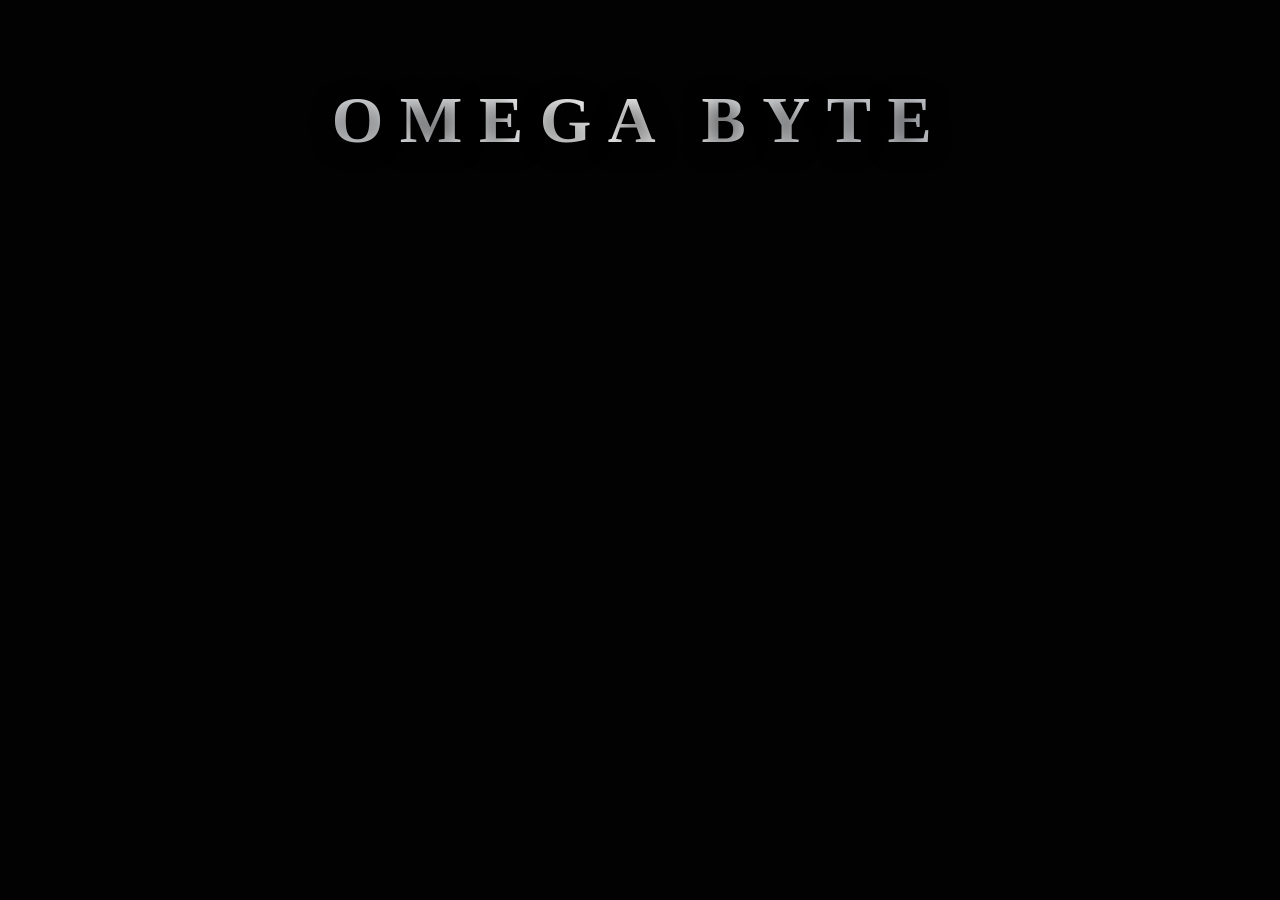
==== docs/Main/index.html @ 05b18b6e "Randomize multiplayer police role" ====
<!DOCTYPE html>
<html lang="ko">
<head>
  <meta charset="UTF-8">
  <meta name="viewport" content="width=device-width, initial-scale=1.0">
  <title>Omega Byte</title>
  <link rel="icon" href="data:,">
  <link rel="stylesheet" href="./styles.css?v=20260627-3">
  <link rel="stylesheet" href="../SoloMode/solo.css?v=20260627-3">
  <link rel="stylesheet" href="../MultiMode/multi.css?v=20260627-3">
</head>
<body>
  <canvas id="particle-canvas"></canvas>
  <div id="intro-screen"></div>

  <header id="main-title-container">
    <h1 id="brand-title">OMEGA BYTE</h1>
  </header>

  <main id="main-content">
    <section id="lobby-screen" class="screen screen-visible">
      <div class="genre">추리 · 미스터리 · 퍼즐 · 보드게임 · TRPG</div>
      <p class="players">SOLO 1 / MULTI 3-15 PLAYERS</p>

      <section class="panel lobby-panel">
        <div class="mode-grid">
          <button id="btn-solo" class="mode-button active">솔로모드</button>
          <button id="btn-multi" class="mode-button">멀티모드</button>
        </div>

        <div id="mode-briefing" class="briefing">
          <div>
            <span id="mode-title"></span>
            <small id="mode-subtitle"></small>
          </div>
          <p id="mode-summary"></p>
          <p id="mode-cards"></p>
          <ul id="mode-flow"></ul>
        </div>

        <div id="multi-panel" class="multi-panel hidden">
          <label class="field">
            <span>플레이어 이름</span>
            <input id="player-name-input" maxlength="16" placeholder="플레이어">
          </label>
          <div class="multi-actions">
            <button id="btn-create-room" class="primary-button">방 만들기</button>
            <form id="join-room-form">
              <input id="room-code-input" maxlength="6" placeholder="코드">
              <button class="secondary-button" type="submit">참여</button>
            </form>
          </div>
        </div>

        <div class="footer-actions">
          <button id="btn-rules" class="ghost-button">규칙 확인</button>
          <button id="btn-dev-logs" class="ghost-button">개발 과정</button>
        </div>
      </section>
    </section>

    <section id="session-screen" class="screen hidden">
      <div class="session-top">
        <button id="btn-back-lobby" class="ghost-button">로비</button>
        <div>
          <span id="session-mode"></span>
          <h2 id="session-title"></h2>
        </div>
        <div class="session-actions">
          <button id="role-profile" class="role-profile" type="button">
            <span id="role-profile-image" class="role-profile-image">?</span>
            <span>
              <small id="role-profile-name">플레이어</small>
              <strong id="role-profile-label">?</strong>
            </span>
          </button>
          <button id="btn-new-case" class="ghost-button">새 사건</button>
        </div>
      </div>

      <section id="solo-game" class="game-grid hidden">
        <article class="panel wide">
          <div class="section-head">
            <span>사건 개요</span>
            <strong id="case-meta"></strong>
          </div>
          <p id="case-victim" class="case-victim"></p>
          <div class="case-brief-grid">
            <div>
              <span>무기</span>
              <strong id="case-weapon"></strong>
            </div>
            <div>
              <span>현장</span>
              <strong id="case-scene"></strong>
            </div>
          </div>
        </article>

        <article class="panel">
          <div class="section-head">
            <span>메모</span>
            <strong>저장됨</strong>
          </div>
          <textarea id="case-memo" class="case-memo" maxlength="900" placeholder="추리 메모"></textarea>
        </article>

        <article class="panel">
          <div class="section-head">
            <span>용의자</span>
            <strong id="suspect-count"></strong>
          </div>
          <div id="suspect-list" class="suspect-list"></div>
        </article>

        <article class="panel wide">
          <div class="section-head">
            <span id="phase-title"></span>
            <strong id="phase-count"></strong>
          </div>
          <div id="question-list" class="question-list"></div>
          <div id="case-log" class="case-log"></div>
          <div id="final-pick" class="final-pick hidden"></div>
          <button id="btn-reroll-hand" class="secondary-button full">패 리롤</button>
          <button id="btn-next-phase" class="primary-button full">다음 단계</button>
        </article>
      </section>

      <section id="multi-room" class="game-grid hidden">
        <article class="panel wide">
          <div class="section-head">
            <span>방 코드</span>
            <strong id="room-code-label"></strong>
          </div>
          <p id="room-share-text"></p>
          <div id="room-url" class="code-box"></div>
          <button id="btn-start-room" class="primary-button full">게임 시작</button>
        </article>

        <article class="panel">
          <div class="section-head">
            <span>참여자</span>
            <strong id="room-player-count"></strong>
          </div>
          <ul id="room-player-list" class="card-list"></ul>
        </article>

        <article class="panel">
          <div class="section-head">
            <span>멀티 규칙</span>
            <strong>경찰 · 시민 · 마피아</strong>
          </div>
          <ul class="card-list">
            <li>경찰 1명은 시작 시 랜덤으로 공개됩니다.</li>
            <li>경찰을 제외한 플레이어는 용의자카드를 받습니다.</li>
            <li>질문카드는 1차 3개, 2차 3개만 사용합니다.</li>
          </ul>
        </article>

        <article class="panel wide">
          <div class="section-head">
            <span>공유 사건</span>
            <strong id="multi-case-meta"></strong>
          </div>
          <p id="multi-case-victim" class="case-victim"></p>
          <div class="case-brief-grid">
            <div>
              <span>무기</span>
              <strong id="multi-case-weapon"></strong>
            </div>
            <div>
              <span>현장</span>
              <strong id="multi-case-scene"></strong>
            </div>
          </div>
          <div id="mafia-case-brief" class="private-brief hidden">
            <span>범인 전용 사건 개요</span>
            <p id="mafia-case-story"></p>
          </div>
          <button id="btn-refresh-room" class="secondary-button">상태 새로고침</button>
        </article>

        <article class="panel">
          <div class="section-head">
            <span>메모</span>
            <strong>저장됨</strong>
          </div>
          <textarea id="multi-case-memo" class="case-memo" maxlength="900" placeholder="추리 메모"></textarea>
        </article>

        <article class="panel wide">
          <div class="section-head">
            <span>발언</span>
            <strong id="speech-state"></strong>
          </div>
          <div class="answer-box">
            <label class="field">
              <span id="speech-guide">게임 시작 후 차례대로 발언합니다.</span>
              <textarea id="speech-input" maxlength="300" placeholder="발언 입력"></textarea>
            </label>
            <button id="btn-submit-speech" class="primary-button full">발언 등록</button>
          </div>
        </article>

        <article class="panel wide">
          <div class="section-head">
            <span>질문 진행</span>
            <strong id="multi-question-state"></strong>
          </div>
          <div id="multi-question-list" class="question-list"></div>
          <div id="multi-target-list" class="suspect-list"></div>
          <button id="btn-reroll-multi-hand" class="secondary-button full">패 리롤</button>
          <div class="answer-box">
            <label class="field">
              <span id="answer-guide">선택된 용의자만 답변할 수 있습니다.</span>
              <textarea id="multi-answer-input" maxlength="300" placeholder="답변 입력"></textarea>
            </label>
            <button id="btn-submit-answer" class="primary-button full">답변 등록</button>
          </div>
          <div id="multi-log" class="case-log"></div>
        </article>

        <article class="panel wide">
          <div class="section-head">
            <span>최종 지목</span>
            <strong id="multi-final-state"></strong>
          </div>
          <div id="multi-final-suspects" class="suspect-list"></div>
          <div id="weapon-guess-panel" class="answer-box hidden">
            <label class="field">
              <span>무기 지목</span>
              <input id="weapon-guess-input" maxlength="30" placeholder="무기 입력">
            </label>
            <button id="btn-submit-weapon" class="primary-button full">무기 지목</button>
          </div>
        </article>

        <article class="panel wide">
          <div class="section-head">
            <span>채팅</span>
            <strong id="chat-state"></strong>
          </div>
          <div id="multi-chat-log" class="case-log"></div>
          <form id="chat-form" class="chat-form">
            <input id="chat-input" maxlength="180" placeholder="메시지">
            <button class="secondary-button" type="submit">전송</button>
          </form>
        </article>
      </section>
    </section>
  </main>

  <div id="modal-rules" class="modal hidden">
    <div class="modal-card">
      <button id="btn-close-rules" class="modal-close">×</button>
      <div class="modal-head">
        <span>Rule Case File</span>
        <h2 id="rules-title"></h2>
        <p id="rules-subtitle"></p>
      </div>
      <div class="tab-row">
        <button data-rule-tab="solo" class="tab-button active">솔로모드</button>
        <button data-rule-tab="multi" class="tab-button">멀티모드</button>
      </div>
      <p id="rules-summary" class="modal-summary"></p>
      <div class="rules-grid">
        <div><span>Players</span><p id="rules-players"></p></div>
        <div><span>Team</span><p id="rules-team"></p></div>
        <div><span>Cards</span><p id="rules-cards"></p></div>
      </div>
      <div class="rules-columns">
        <section>
          <h3>진행 순서</h3>
          <ol id="rules-flow"></ol>
        </section>
        <section>
          <h3>핵심 제한</h3>
          <ul id="rules-limits"></ul>
        </section>
      </div>
    </div>
  </div>

  <div id="modal-dev-logs" class="modal hidden">
    <div class="modal-card">
      <button id="btn-close-modal" class="modal-close">×</button>
      <div class="modal-head">
        <span>Project Case File</span>
        <h2>OMEGA BYTE: DEV LOGS</h2>
      </div>
      <div class="dev-grid">
        <section>
          <h3>HTML</h3>
          <p>로비, 게임 화면, 규칙, 방 코드 UI 구조를 담당합니다.</p>
        </section>
        <section>
          <h3>CSS</h3>
          <p>모달, 카드형 게임 화면, 반응형 레이아웃을 담당합니다.</p>
        </section>
        <section>
          <h3>JavaScript</h3>
          <p>솔로 사건 진행, 멀티 방 코드, API 연결, 로비 상태를 담당합니다.</p>
        </section>
        <section>
          <h3>Cloud Worker</h3>
          <p>무료 클라우드에서 멀티 방 상태와 답변 권한을 관리합니다.</p>
        </section>
      </div>
    </div>
  </div>

  <div id="modal-role" class="modal hidden">
    <div class="modal-card role-modal-card">
      <button id="btn-close-role" class="modal-close">×</button>
      <div class="modal-head">
        <span>Role Card</span>
        <h2 id="role-modal-title"></h2>
      </div>
      <img id="role-modal-image" class="role-modal-image" alt="">
    </div>
  </div>

  <div id="toast"><span id="toast-text"></span></div>
  <script src="./app.js?v=20260627-3" defer></script>
  <script src="../SoloMode/solo.js?v=20260627-3" defer></script>
  <script src="../MultiMode/config.js?v=20260627-3" defer></script>
  <script src="../MultiMode/multi.js?v=20260627-3" defer></script>
</body>
</html>
---- docs/Main/styles.css ----
:root {
  color-scheme: dark;
  --bg: #030405;
  --panel: #0b0c0e;
  --panel-2: #111317;
  --line: #2a241f;
  --gold: #c5a880;
  --gold-2: #ead7b5;
  --text: #e5e1d8;
  --muted: #8c857b;
  --cyan: #66fcf1;
  --danger: #ff716a;
  --radius: 8px;
}

* {
  box-sizing: border-box;
  scrollbar-width: none;
}

*::-webkit-scrollbar {
  display: none;
  width: 0;
  height: 0;
}

html,
body {
  margin: 0;
  min-height: 100%;
  background: radial-gradient(circle at 50% 0%, #11100d 0, var(--bg) 42rem);
  color: var(--text);
  font-family: Georgia, "Noto Serif KR", serif;
  overflow-x: hidden;
}

button,
input,
textarea {
  font: inherit;
  max-width: 100%;
}

button {
  cursor: pointer;
}

button:disabled {
  cursor: default;
  opacity: 0.45;
}

input,
textarea {
  min-width: 0;
  border: 1px solid #34302a;
  border-radius: var(--radius);
  background: #050607;
  color: var(--text);
  padding: 0.72rem 0.85rem;
  outline: none;
}

textarea {
  min-height: 5.5rem;
  resize: none;
}

input:focus,
textarea:focus {
  border-color: var(--gold);
}

#particle-canvas {
  position: fixed;
  inset: 0;
  width: 100%;
  height: 100%;
  pointer-events: none;
  z-index: 0;
}

#intro-screen {
  position: fixed;
  inset: 0;
  z-index: 40;
  background: #020203;
  transition: opacity 1.2s ease;
  pointer-events: none;
}

#intro-screen.hide {
  opacity: 0;
}

#main-title-container {
  position: fixed;
  top: 7.5rem;
  left: 50%;
  z-index: 100;
  width: 100%;
  text-align: center;
  pointer-events: none;
  transform: translate(-50%, -50%) scale(0.9);
  transition: opacity 0.22s ease, visibility 0.22s ease, transform 0.22s ease;
}

body.modal-open #main-title-container,
body.session-open #main-title-container {
  opacity: 0;
  visibility: hidden;
  transform: translate(-50%, -58%) scale(0.86);
}

#brand-title {
  margin: 0;
  color: transparent;
  background: linear-gradient(90deg, #d1d5db, #ffffff, #9ca3af);
  -webkit-background-clip: text;
  background-clip: text;
  font-family: Georgia, serif;
  font-size: clamp(2.6rem, 6vw, 4.6rem);
  font-weight: 900;
  letter-spacing: 0.25em;
  text-shadow: 0 4px 25px rgba(0, 0, 0, 0.95);
}

#main-content {
  position: relative;
  z-index: 1;
  min-height: 100vh;
  padding: 13.8rem 1.25rem 3rem;
}

.screen {
  width: min(100%, 68rem);
  margin: 0 auto;
}

.hidden {
  display: none !important;
}

.screen-visible {
  display: block;
}

.genre,
.players {
  text-align: center;
  text-transform: uppercase;
  letter-spacing: 0.25em;
}

.genre {
  color: var(--gold);
  font-size: 0.78rem;
  font-weight: 700;
}

.players {
  margin: 0.7rem 0 2rem;
  color: #70675d;
  font: 0.65rem Arial, sans-serif;
}

.panel {
  border: 1px solid #2a2723;
  border-radius: var(--radius);
  background: linear-gradient(180deg, rgba(18, 20, 23, 0.94), rgba(5, 6, 7, 0.96));
  box-shadow: 0 24px 60px rgba(0, 0, 0, 0.55);
  padding: 1.25rem;
}

.lobby-panel {
  width: min(100%, 30rem);
  margin: 0 auto;
}

.mode-grid,
.multi-actions,
.footer-actions,
.tab-row {
  display: flex;
  gap: 0.75rem;
}

.mode-button,
.primary-button,
.secondary-button,
.ghost-button,
.tab-button {
  min-height: 2.75rem;
  border: 1px solid #3a332b;
  border-radius: var(--radius);
  background: #08090b;
  color: var(--muted);
  padding: 0.75rem 1rem;
  transition: transform 0.16s ease, border-color 0.16s ease, color 0.16s ease, background 0.16s ease;
}

.mode-button {
  flex: 1;
  color: var(--gold);
  font-weight: 700;
  letter-spacing: 0.16em;
}

.mode-button.active,
.tab-button.active {
  border-color: var(--gold);
  background: rgba(197, 168, 128, 0.12);
  color: #fff5e7;
}

.mode-button:hover,
.primary-button:hover,
.secondary-button:hover,
.ghost-button:hover,
.tab-button:hover {
  border-color: var(--gold);
  color: #ffffff;
  transform: translateY(-1px);
}

.primary-button {
  background: rgba(197, 168, 128, 0.14);
  color: var(--gold-2);
  font-weight: 700;
}

.secondary-button {
  color: var(--text);
}

.ghost-button {
  min-height: 2.3rem;
  color: var(--muted);
  padding: 0.55rem 0.9rem;
  font: 0.75rem Arial, sans-serif;
  letter-spacing: 0.12em;
  text-transform: uppercase;
}

.briefing {
  margin-top: 1rem;
  border-top: 1px solid var(--line);
  padding-top: 1rem;
}

.briefing span,
.section-head span,
.modal-head span,
.rules-grid span {
  color: var(--gold);
  font: 0.72rem Arial, sans-serif;
  letter-spacing: 0.22em;
  text-transform: uppercase;
}

.briefing small {
  display: block;
  margin-top: 0.35rem;
  color: var(--muted);
  font: 0.72rem Arial, sans-serif;
}

.briefing p,
.panel p,
.modal-card p {
  color: #b9b1a6;
  line-height: 1.7;
  word-break: keep-all;
}

.briefing ul,
.card-list,
#rules-limits,
#rules-flow {
  margin: 0;
  padding-left: 1.1rem;
  color: #b9b1a6;
  line-height: 1.7;
  overflow-wrap: anywhere;
}

.multi-panel {
  display: grid;
  gap: 0.8rem;
  margin-top: 1rem;
}

.field {
  display: grid;
  gap: 0.45rem;
}

.field span {
  color: var(--muted);
  font-size: 0.78rem;
}

#join-room-form {
  display: flex;
  flex: 1;
  gap: 0.5rem;
}

.footer-actions {
  justify-content: center;
  flex-wrap: wrap;
  margin-top: 1.1rem;
}

.session-top {
  display: grid;
  grid-template-columns: auto 1fr auto;
  gap: 1rem;
  align-items: center;
  margin-bottom: 1rem;
}

.session-top h2 {
  margin: 0.2rem 0 0;
  font-size: clamp(1.35rem, 3vw, 2.1rem);
}

.session-actions {
  display: flex;
  gap: 0.6rem;
  align-items: center;
  justify-content: flex-end;
}

.role-profile {
  display: flex;
  align-items: center;
  gap: 0.6rem;
  min-width: 9rem;
  border: 1px solid #3a332b;
  border-radius: var(--radius);
  background: #08090b;
  color: var(--text);
  padding: 0.45rem 0.65rem;
  text-align: left;
}

.role-profile-image {
  display: grid;
  place-items: center;
  width: 2.6rem;
  height: 3.4rem;
  border: 1px solid #3a332b;
  border-radius: var(--radius);
  background: #050607;
  color: var(--gold);
  font-weight: 900;
  overflow: hidden;
}

.role-profile-image img {
  width: 100%;
  height: 100%;
  object-fit: cover;
}

.role-profile small,
.role-profile strong {
  display: block;
}

.role-profile small {
  color: var(--muted);
  font: 0.68rem Arial, sans-serif;
}

.role-profile strong {
  color: var(--gold-2);
  margin-top: 0.15rem;
}

#session-mode {
  color: var(--gold);
  font: 0.72rem Arial, sans-serif;
  letter-spacing: 0.25em;
  text-transform: uppercase;
}

.game-grid {
  display: grid;
  grid-template-columns: minmax(0, 1fr) minmax(18rem, 0.75fr);
  gap: 1rem;
}

.wide {
  grid-column: 1 / -1;
}

.section-head {
  display: flex;
  justify-content: space-between;
  gap: 1rem;
  align-items: center;
  border-bottom: 1px solid var(--line);
  padding-bottom: 0.75rem;
  margin-bottom: 0.9rem;
}

.section-head strong {
  color: #f3e4ca;
  font-size: 0.8rem;
  text-align: right;
}

.card-list li,
.case-log div {
  margin-bottom: 0.65rem;
}

.player-row {
  display: flex;
  align-items: center;
  justify-content: space-between;
  gap: 0.75rem;
  margin-bottom: 0.65rem;
}

#room-player-list {
  padding-left: 0;
  list-style: none;
}

.player-main {
  min-width: 0;
}

.player-main strong,
.player-main span {
  display: block;
  overflow-wrap: anywhere;
}

.player-main strong {
  color: var(--gold-2);
}

.player-main span {
  color: #b9b1a6;
  font-size: 0.86rem;
}

.kick-button {
  min-height: 2.1rem;
  border: 1px solid #4a2d2b;
  border-radius: var(--radius);
  background: rgba(255, 113, 106, 0.08);
  color: var(--danger);
  padding: 0.35rem 0.7rem;
  white-space: nowrap;
}

.case-victim {
  margin: 0 0 0.85rem;
  border: 1px solid #302a23;
  border-radius: var(--radius);
  background: rgba(255, 255, 255, 0.025);
  padding: 0.9rem;
  color: #f1e4cc;
  font-size: 1.05rem;
}

.case-brief-grid {
  display: grid;
  grid-template-columns: 1fr 1fr;
  gap: 0.75rem;
}

.case-brief-grid div {
  position: relative;
  border: 1px solid #302a23;
  border-radius: var(--radius);
  background: rgba(255, 255, 255, 0.025);
  padding: 0.9rem;
}

.case-brief-grid span {
  display: block;
  color: var(--muted);
  font: 0.7rem Arial, sans-serif;
  letter-spacing: 0.18em;
  text-transform: uppercase;
  margin-bottom: 0.4rem;
}

.case-brief-grid strong {
  color: var(--gold-2);
  font-size: 1rem;
}

.private-brief {
  margin-top: 0.8rem;
  border: 1px solid #4a3324;
  border-radius: var(--radius);
  background: rgba(197, 168, 128, 0.08);
  padding: 0.85rem;
}

.private-brief span {
  display: block;
  color: var(--gold);
  font: 0.7rem Arial, sans-serif;
  letter-spacing: 0.18em;
  text-transform: uppercase;
  margin-bottom: 0.35rem;
}

.private-brief p {
  margin: 0;
}

.case-memo {
  width: 100%;
  min-height: 9rem;
}

.suspect-list,
.question-list,
.final-pick {
  display: grid;
  grid-template-columns: repeat(auto-fit, minmax(11rem, 1fr));
  gap: 0.7rem;
}

.suspect-card,
.question-card {
  position: relative;
  min-height: 5.4rem;
  border: 1px solid #302a23;
  border-radius: var(--radius);
  background: rgba(255, 255, 255, 0.025);
  color: var(--text);
  padding: 0.85rem;
  text-align: left;
  transform-origin: center bottom;
  will-change: transform, opacity;
}

.suspect-card strong,
.question-card strong {
  display: block;
  color: var(--gold-2);
  margin-bottom: 0.35rem;
}

.question-card.used {
  border-color: #484039;
  color: #746c64;
}

.case-log {
  margin-top: 1rem;
  border-top: 1px solid var(--line);
  padding-top: 1rem;
  color: #b9b1a6;
  min-height: 2.5rem;
  max-height: 18rem;
  overflow-y: auto;
  padding-right: 0.35rem;
}

.card-draw {
  animation: cardDraw 0.42s cubic-bezier(0.17, 0.84, 0.44, 1) both;
  animation-delay: var(--draw-delay, 0ms);
}

.card-discard {
  animation: cardDiscard 0.24s ease-in both;
}

@keyframes cardDraw {
  0% {
    opacity: 0;
    filter: blur(2px);
    transform: translateY(-2.4rem) rotate(-5deg) scale(0.94);
  }

  74% {
    opacity: 1;
    filter: blur(0);
    transform: translateY(0.2rem) rotate(1deg) scale(1.02);
  }

  100% {
    opacity: 1;
    filter: blur(0);
    transform: translateY(0) rotate(0) scale(1);
  }
}

@keyframes cardDiscard {
  0% {
    opacity: 1;
    transform: translateY(0) rotate(0) scale(1);
  }

  100% {
    opacity: 0;
    transform: translateY(2rem) rotate(8deg) scale(0.92);
  }
}

.chat-form {
  display: flex;
  gap: 0.6rem;
  margin-top: 0.8rem;
}

.chat-form input {
  flex: 1;
}

.full {
  width: 100%;
  margin-top: 1rem;
}

.code-box {
  border: 1px solid #3a332b;
  border-radius: var(--radius);
  background: #050607;
  color: var(--cyan);
  padding: 0.9rem;
  font: 0.9rem Consolas, monospace;
  overflow-wrap: anywhere;
}

.modal {
  position: fixed;
  inset: 0;
  z-index: 220;
  display: flex;
  align-items: center;
  justify-content: center;
  background: rgba(0, 0, 0, 0.94);
  padding: 1rem;
}

.modal-card {
  position: relative;
  width: min(100%, 48rem);
  max-height: 84vh;
  overflow-y: auto;
  border: 1px solid rgba(197, 168, 128, 0.45);
  border-radius: var(--radius);
  background: #08090b;
  padding: 1.4rem;
  box-shadow: 0 30px 80px rgba(0, 0, 0, 0.8);
  scrollbar-width: none;
}

.modal-close {
  position: absolute;
  top: 0.75rem;
  right: 0.75rem;
  border: 0;
  background: transparent;
  color: var(--muted);
  font-size: 1.8rem;
}

.role-modal-card {
  width: min(100%, 24rem);
  text-align: center;
}

.role-modal-image {
  width: min(100%, 18rem);
  max-height: 60vh;
  object-fit: contain;
  border: 1px solid #3a332b;
  border-radius: var(--radius);
  background: #050607;
}

.modal-head {
  border-bottom: 1px solid var(--line);
  padding: 0 2rem 1rem 0;
  margin-bottom: 1rem;
}

.modal-head h2 {
  margin: 0.4rem 0 0;
}

.tab-row {
  margin-bottom: 1rem;
}

.tab-button {
  flex: 1;
}

.modal-summary {
  border: 1px solid #2a2723;
  border-radius: var(--radius);
  background: rgba(255, 255, 255, 0.025);
  padding: 1rem;
}

.rules-grid {
  display: grid;
  grid-template-columns: repeat(3, 1fr);
  gap: 0.75rem;
  margin: 1rem 0;
}

.rules-grid div,
.rules-columns section,
.dev-grid section {
  border: 1px solid #2a2723;
  border-radius: var(--radius);
  background: rgba(255, 255, 255, 0.025);
  padding: 1rem;
}

.rules-columns,
.dev-grid {
  display: grid;
  grid-template-columns: repeat(2, minmax(0, 1fr));
  gap: 0.75rem;
}

.rules-columns h3,
.dev-grid h3 {
  margin: 0 0 0.7rem;
  color: var(--gold);
  font-size: 0.86rem;
}

#toast {
  position: fixed;
  right: 1rem;
  bottom: 1rem;
  z-index: 260;
  max-width: min(24rem, calc(100vw - 2rem));
  border: 1px solid rgba(197, 168, 128, 0.65);
  border-radius: var(--radius);
  background: #08090b;
  color: var(--text);
  padding: 0.85rem 1rem;
  opacity: 0;
  pointer-events: none;
  transform: translateY(0.4rem);
  transition: opacity 0.22s ease, transform 0.22s ease;
}

#toast.visible {
  opacity: 1;
  transform: translateY(0);
}

@media (max-width: 760px) {
  #main-title-container {
    top: 5.7rem;
    transform: translate(-50%, -50%) scale(0.68);
  }

  #main-content {
    padding-top: 10.8rem;
  }

  .mode-grid,
  .multi-actions,
  .session-top,
  .rules-grid,
  .rules-columns,
  .dev-grid,
  .game-grid {
    grid-template-columns: 1fr;
  }

  .mode-grid,
  .multi-actions,
  .session-top {
    display: grid;
  }

  .session-actions,
  .chat-form,
  .case-brief-grid {
    display: grid;
  }

  .panel {
    padding: 1rem;
  }

  .role-profile,
  .session-actions button,
  .chat-form button {
    width: 100%;
  }

  .question-list,
  .suspect-list,
  .final-pick {
    grid-template-columns: 1fr;
  }

  #join-room-form {
    width: 100%;
  }

  .session-top {
    align-items: stretch;
  }
}

@media (max-width: 480px) {
  #brand-title {
    font-size: 2.15rem;
    letter-spacing: 0.14em;
  }

  #main-title-container {
    top: 5rem;
    transform: translate(-50%, -50%) scale(0.72);
  }

  #main-content {
    padding: 9.7rem 0.75rem 2rem;
  }

  .panel {
    padding: 0.85rem;
  }

  .mode-grid,
  .multi-actions,
  .footer-actions,
  .tab-row {
    display: grid;
    grid-template-columns: 1fr;
  }

  .section-head {
    align-items: flex-start;
    flex-direction: column;
  }

  .section-head strong {
    text-align: left;
  }

  #room-url,
  .case-log div,
  .suspect-card,
  .question-card {
    overflow-wrap: anywhere;
  }

  .player-row {
    align-items: stretch;
    flex-direction: column;
  }
}
---- docs/SoloMode/solo.css ----
.question-card.selected {
  border-color: var(--cyan);
  color: #ffffff;
  box-shadow: 0 0 0 1px rgba(102, 252, 241, 0.25);
}

#solo-game .suspect-card:is(button):hover {
  border-color: var(--gold);
  color: #ffffff;
}
---- docs/MultiMode/multi.css ----
.answer-box {
  display: grid;
  gap: 0.75rem;
  margin-top: 1rem;
}

#multi-answer-input {
  min-height: 5.5rem;
  resize: none;
  border: 1px solid #34302a;
  border-radius: var(--radius);
  background: #050607;
  color: var(--text);
  padding: 0.85rem;
  outline: none;
}

#multi-answer-input:focus {
  border-color: var(--gold);
}

#multi-answer-input:disabled {
  color: #6f685f;
  background: #08090b;
}

#multi-question-state {
  color: var(--cyan);
}
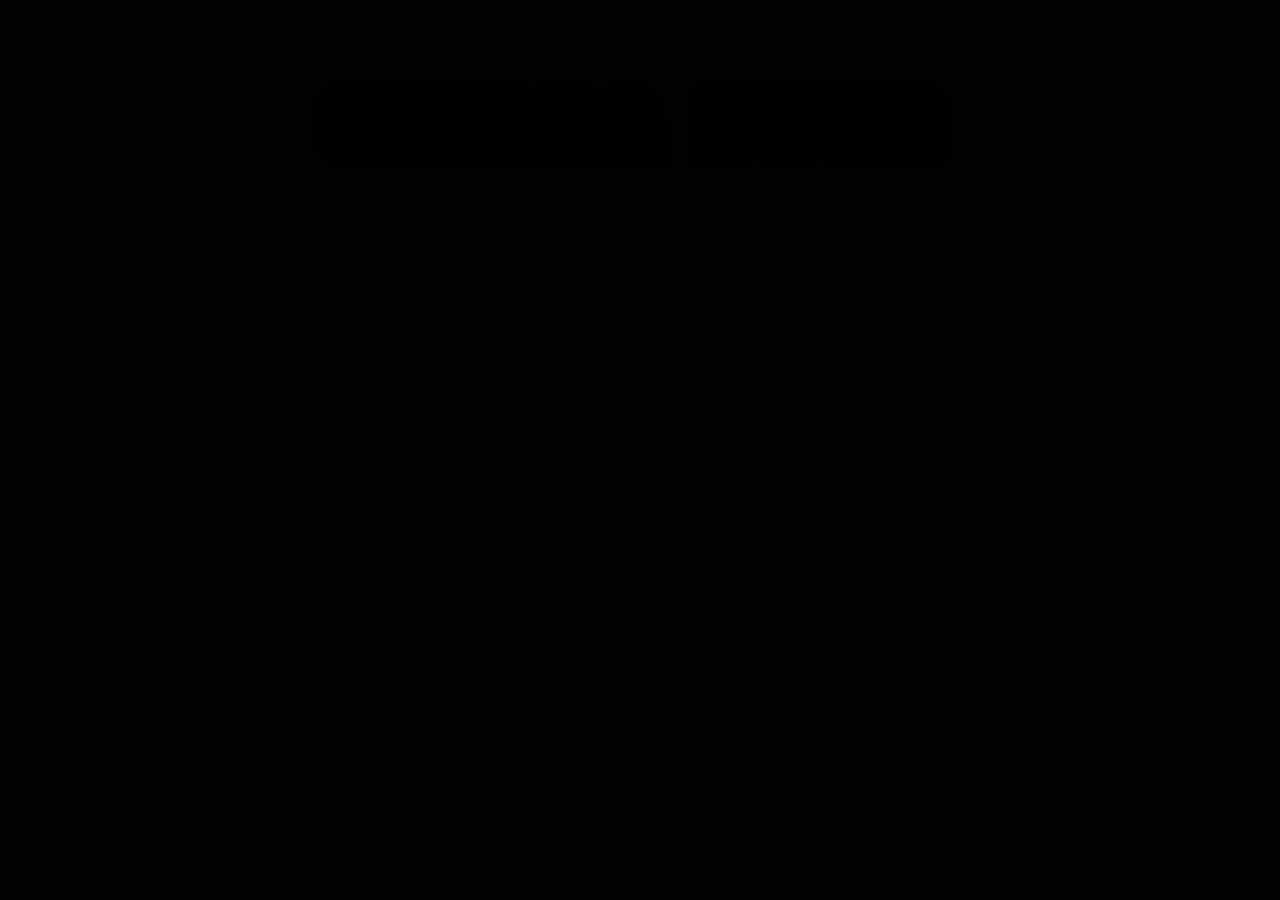
==== commit 4c599fc5: "Add offline multiplayer and turn prompts" ====
--- a/docs/Main/index.html
+++ b/docs/Main/index.html
@@ -5,9 +5,9 @@
   <meta name="viewport" content="width=device-width, initial-scale=1.0">
   <title>Omega Byte</title>
   <link rel="icon" href="data:,">
-  <link rel="stylesheet" href="./styles.css?v=20260627-3">
-  <link rel="stylesheet" href="../SoloMode/solo.css?v=20260627-3">
-  <link rel="stylesheet" href="../MultiMode/multi.css?v=20260627-3">
+  <link rel="stylesheet" href="./styles.css?v=20260628-1">
+  <link rel="stylesheet" href="../SoloMode/solo.css?v=20260628-1">
+  <link rel="stylesheet" href="../MultiMode/multi.css?v=20260628-1">
 </head>
 <body>
   <canvas id="particle-canvas"></canvas>
@@ -39,6 +39,10 @@
         </div>
 
         <div id="multi-panel" class="multi-panel hidden">
+          <div class="multi-type-row">
+            <button id="btn-multi-online" class="tab-button active" type="button">온라인</button>
+            <button id="btn-multi-offline" class="tab-button" type="button">오프라인</button>
+          </div>
           <label class="field">
             <span>플레이어 이름</span>
             <input id="player-name-input" maxlength="16" placeholder="플레이어">
@@ -127,7 +131,7 @@
       </section>
 
       <section id="multi-room" class="game-grid hidden">
-        <article class="panel wide">
+        <article id="multi-lobby-panel" class="panel wide">
           <div class="section-head">
             <span>방 코드</span>
             <strong id="room-code-label"></strong>
@@ -137,7 +141,7 @@
           <button id="btn-start-room" class="primary-button full">게임 시작</button>
         </article>
 
-        <article class="panel">
+        <article id="multi-player-panel" class="panel wide">
           <div class="section-head">
             <span>참여자</span>
             <strong id="room-player-count"></strong>
@@ -145,19 +149,7 @@
           <ul id="room-player-list" class="card-list"></ul>
         </article>
 
-        <article class="panel">
-          <div class="section-head">
-            <span>멀티 규칙</span>
-            <strong>경찰 · 시민 · 마피아</strong>
-          </div>
-          <ul class="card-list">
-            <li>경찰 1명은 시작 시 랜덤으로 공개됩니다.</li>
-            <li>경찰을 제외한 플레이어는 용의자카드를 받습니다.</li>
-            <li>질문카드는 1차 3개, 2차 3개만 사용합니다.</li>
-          </ul>
-        </article>
-
-        <article class="panel wide">
+        <article id="multi-case-panel" class="panel wide multi-playing">
           <div class="section-head">
             <span>공유 사건</span>
             <strong id="multi-case-meta"></strong>
@@ -173,59 +165,48 @@
               <strong id="multi-case-scene"></strong>
             </div>
           </div>
+          <button id="btn-refresh-room" class="secondary-button">상태 새로고침</button>
+        </article>
+
+        <article id="multi-memo-panel" class="panel multi-playing">
+          <div class="section-head">
+            <span>메모</span>
+            <strong>저장됨</strong>
+          </div>
+          <textarea id="multi-case-memo" class="case-memo" maxlength="900" placeholder="추리 메모"></textarea>
+        </article>
+
+        <article id="multi-talk-panel" class="panel wide multi-playing">
+          <div class="section-head">
+            <span>진행 채팅</span>
+            <strong id="talk-state"></strong>
+          </div>
+          <div id="multi-case-line" class="code-box case-line"></div>
           <div id="mafia-case-brief" class="private-brief hidden">
             <span>범인 전용 사건 개요</span>
             <p id="mafia-case-story"></p>
           </div>
-          <button id="btn-refresh-room" class="secondary-button">상태 새로고침</button>
-        </article>
-
-        <article class="panel">
-          <div class="section-head">
-            <span>메모</span>
-            <strong>저장됨</strong>
-          </div>
-          <textarea id="multi-case-memo" class="case-memo" maxlength="900" placeholder="추리 메모"></textarea>
-        </article>
-
-        <article class="panel wide">
-          <div class="section-head">
-            <span>발언</span>
-            <strong id="speech-state"></strong>
-          </div>
-          <div class="answer-box">
-            <label class="field">
-              <span id="speech-guide">게임 시작 후 차례대로 발언합니다.</span>
-              <textarea id="speech-input" maxlength="300" placeholder="발언 입력"></textarea>
-            </label>
-            <button id="btn-submit-speech" class="primary-button full">발언 등록</button>
-          </div>
-        </article>
-
-        <article class="panel wide">
-          <div class="section-head">
-            <span>질문 진행</span>
+          <div id="multi-log" class="case-log talk-log"></div>
+          <form id="multi-talk-form" class="chat-form talk-form">
+            <textarea id="multi-talk-input" maxlength="300" placeholder="메시지 입력"></textarea>
+            <button id="btn-submit-talk" class="secondary-button" type="submit">전송</button>
+          </form>
+        </article>
+
+        <article id="multi-action-panel" class="panel wide multi-playing">
+          <div class="section-head">
+            <span>질문 / 지목</span>
             <strong id="multi-question-state"></strong>
           </div>
           <div id="multi-question-list" class="question-list"></div>
           <div id="multi-target-list" class="suspect-list"></div>
           <button id="btn-reroll-multi-hand" class="secondary-button full">패 리롤</button>
-          <div class="answer-box">
-            <label class="field">
-              <span id="answer-guide">선택된 용의자만 답변할 수 있습니다.</span>
-              <textarea id="multi-answer-input" maxlength="300" placeholder="답변 입력"></textarea>
-            </label>
-            <button id="btn-submit-answer" class="primary-button full">답변 등록</button>
-          </div>
-          <div id="multi-log" class="case-log"></div>
-        </article>
-
-        <article class="panel wide">
-          <div class="section-head">
-            <span>최종 지목</span>
+          <div class="section-head">
+            <span>범인 지목</span>
             <strong id="multi-final-state"></strong>
           </div>
-          <div id="multi-final-suspects" class="suspect-list"></div>
+          <button id="btn-open-accuse" class="primary-button full">범인 지목하기</button>
+          <div id="multi-final-suspects" class="suspect-list hidden"></div>
           <div id="weapon-guess-panel" class="answer-box hidden">
             <label class="field">
               <span>무기 지목</span>
@@ -233,18 +214,6 @@
             </label>
             <button id="btn-submit-weapon" class="primary-button full">무기 지목</button>
           </div>
-        </article>
-
-        <article class="panel wide">
-          <div class="section-head">
-            <span>채팅</span>
-            <strong id="chat-state"></strong>
-          </div>
-          <div id="multi-chat-log" class="case-log"></div>
-          <form id="chat-form" class="chat-form">
-            <input id="chat-input" maxlength="180" placeholder="메시지">
-            <button class="secondary-button" type="submit">전송</button>
-          </form>
         </article>
       </section>
     </section>
@@ -320,10 +289,18 @@
     </div>
   </div>
 
+  <div id="modal-reveal" class="reveal-modal hidden">
+    <div class="reveal-card">
+      <button id="btn-close-reveal" class="modal-close hidden">×</button>
+      <span id="reveal-title"></span>
+      <p id="reveal-text"></p>
+    </div>
+  </div>
+
   <div id="toast"><span id="toast-text"></span></div>
-  <script src="./app.js?v=20260627-3" defer></script>
-  <script src="../SoloMode/solo.js?v=20260627-3" defer></script>
-  <script src="../MultiMode/config.js?v=20260627-3" defer></script>
-  <script src="../MultiMode/multi.js?v=20260627-3" defer></script>
+  <script src="./app.js?v=20260628-1" defer></script>
+  <script src="../SoloMode/solo.js?v=20260628-1" defer></script>
+  <script src="../MultiMode/config.js?v=20260628-1" defer></script>
+  <script src="../MultiMode/multi.js?v=20260628-1" defer></script>
 </body>
 </html>
--- a/docs/Main/styles.css
+++ b/docs/Main/styles.css
@@ -125,6 +125,14 @@
   text-shadow: 0 4px 25px rgba(0, 0, 0, 0.95);
 }
 
+#brand-title span {
+  display: inline-block;
+  opacity: 0;
+  transform: translateY(0.55rem);
+  animation: titleLetter 0.5s ease forwards;
+  animation-delay: var(--letter-delay, 0ms);
+}
+
 #main-content {
   position: relative;
   z-index: 1;
@@ -183,6 +191,11 @@
 .tab-row {
   display: flex;
   gap: 0.75rem;
+}
+
+.multi-type-row {
+  display: flex;
+  gap: 0.55rem;
 }
 
 .mode-button,
@@ -609,6 +622,13 @@
   }
 }
 
+@keyframes titleLetter {
+  100% {
+    opacity: 1;
+    transform: translateY(0);
+  }
+}
+
 .chat-form {
   display: flex;
   gap: 0.6rem;
@@ -645,6 +665,46 @@
   padding: 1rem;
 }
 
+.reveal-modal {
+  position: fixed;
+  inset: 0;
+  z-index: 320;
+  display: grid;
+  place-items: center;
+  background: rgba(0, 0, 0, 0.96);
+  padding: 1rem;
+}
+
+.reveal-card {
+  position: relative;
+  width: min(100%, 56rem);
+  min-height: min(56vh, 30rem);
+  border: 1px solid rgba(197, 168, 128, 0.62);
+  border-radius: var(--radius);
+  background: #050607;
+  box-shadow: 0 34px 100px rgba(0, 0, 0, 0.9);
+  padding: clamp(1.4rem, 5vw, 3.5rem);
+}
+
+#reveal-title {
+  display: block;
+  color: var(--gold);
+  font: 0.82rem Arial, sans-serif;
+  letter-spacing: 0.28em;
+  text-transform: uppercase;
+  margin-bottom: 1.2rem;
+}
+
+#reveal-text {
+  margin: 0;
+  color: #fff3dc;
+  font-size: clamp(2rem, 7vw, 5.5rem);
+  font-weight: 800;
+  line-height: 1.18;
+  overflow-wrap: anywhere;
+  word-break: keep-all;
+}
+
 .modal-card {
   position: relative;
   width: min(100%, 48rem);
@@ -837,6 +897,7 @@
 
   .mode-grid,
   .multi-actions,
+  .multi-type-row,
   .footer-actions,
   .tab-row {
     display: grid;
--- a/docs/MultiMode/multi.css
+++ b/docs/MultiMode/multi.css
@@ -4,7 +4,8 @@
   margin-top: 1rem;
 }
 
-#multi-answer-input {
+#multi-talk-input {
+  flex: 1;
   min-height: 5.5rem;
   resize: none;
   border: 1px solid #34302a;
@@ -15,11 +16,11 @@
   outline: none;
 }
 
-#multi-answer-input:focus {
+#multi-talk-input:focus {
   border-color: var(--gold);
 }
 
-#multi-answer-input:disabled {
+#multi-talk-input:disabled {
   color: #6f685f;
   background: #08090b;
 }
@@ -27,3 +28,59 @@
 #multi-question-state {
   color: var(--cyan);
 }
+
+#multi-lobby-panel {
+  order: 2;
+}
+
+#multi-player-panel {
+  order: 1;
+}
+
+#multi-case-panel {
+  order: 4;
+}
+
+#multi-memo-panel {
+  order: 5;
+}
+
+#multi-talk-panel {
+  order: 2;
+}
+
+#multi-action-panel {
+  order: 3;
+}
+
+.talk-log {
+  min-height: 14rem;
+  max-height: 26rem;
+}
+
+.case-line {
+  margin-bottom: 0.85rem;
+  color: var(--gold-2);
+}
+
+.talk-form {
+  align-items: stretch;
+}
+
+.talk-form button {
+  min-width: 7rem;
+}
+
+#multi-final-suspects {
+  margin-top: 1rem;
+}
+
+#multi-lobby-panel.hidden + #multi-player-panel {
+  grid-column: 1 / -1;
+}
+
+@media (max-width: 760px) {
+  .talk-form {
+    display: grid;
+  }
+}
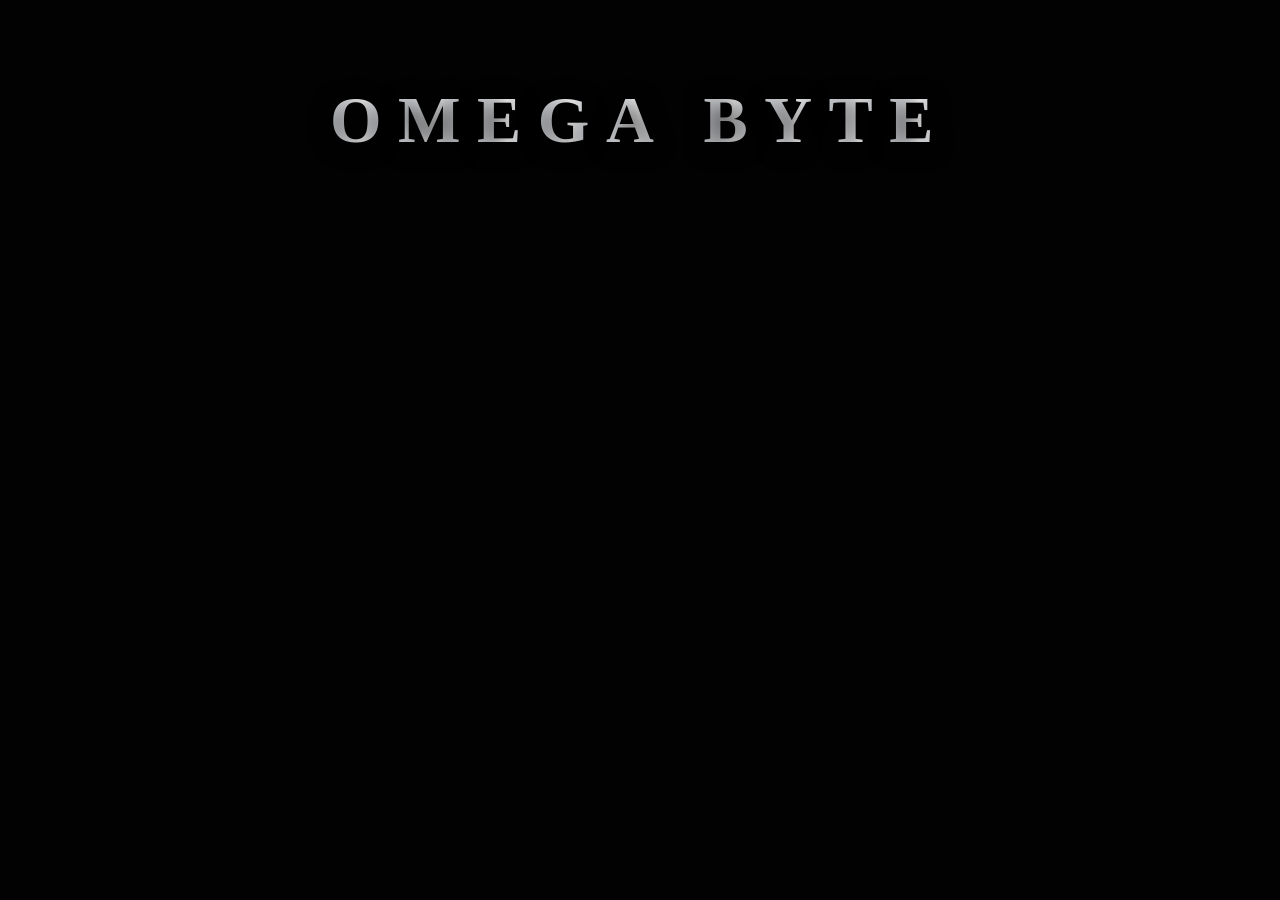
==== commit 6a068860: "Fix animated main title visibility" ====
--- a/docs/Main/index.html
+++ b/docs/Main/index.html
@@ -5,9 +5,9 @@
   <meta name="viewport" content="width=device-width, initial-scale=1.0">
   <title>Omega Byte</title>
   <link rel="icon" href="data:,">
-  <link rel="stylesheet" href="./styles.css?v=20260628-1">
-  <link rel="stylesheet" href="../SoloMode/solo.css?v=20260628-1">
-  <link rel="stylesheet" href="../MultiMode/multi.css?v=20260628-1">
+  <link rel="stylesheet" href="./styles.css?v=20260628-2">
+  <link rel="stylesheet" href="../SoloMode/solo.css?v=20260628-2">
+  <link rel="stylesheet" href="../MultiMode/multi.css?v=20260628-2">
 </head>
 <body>
   <canvas id="particle-canvas"></canvas>
@@ -298,9 +298,9 @@
   </div>
 
   <div id="toast"><span id="toast-text"></span></div>
-  <script src="./app.js?v=20260628-1" defer></script>
-  <script src="../SoloMode/solo.js?v=20260628-1" defer></script>
-  <script src="../MultiMode/config.js?v=20260628-1" defer></script>
-  <script src="../MultiMode/multi.js?v=20260628-1" defer></script>
+  <script src="./app.js?v=20260628-2" defer></script>
+  <script src="../SoloMode/solo.js?v=20260628-2" defer></script>
+  <script src="../MultiMode/config.js?v=20260628-2" defer></script>
+  <script src="../MultiMode/multi.js?v=20260628-2" defer></script>
 </body>
 </html>
--- a/docs/Main/styles.css
+++ b/docs/Main/styles.css
@@ -127,6 +127,10 @@
 
 #brand-title span {
   display: inline-block;
+  color: transparent;
+  background: linear-gradient(90deg, #d1d5db, #ffffff, #9ca3af);
+  -webkit-background-clip: text;
+  background-clip: text;
   opacity: 0;
   transform: translateY(0.55rem);
   animation: titleLetter 0.5s ease forwards;
